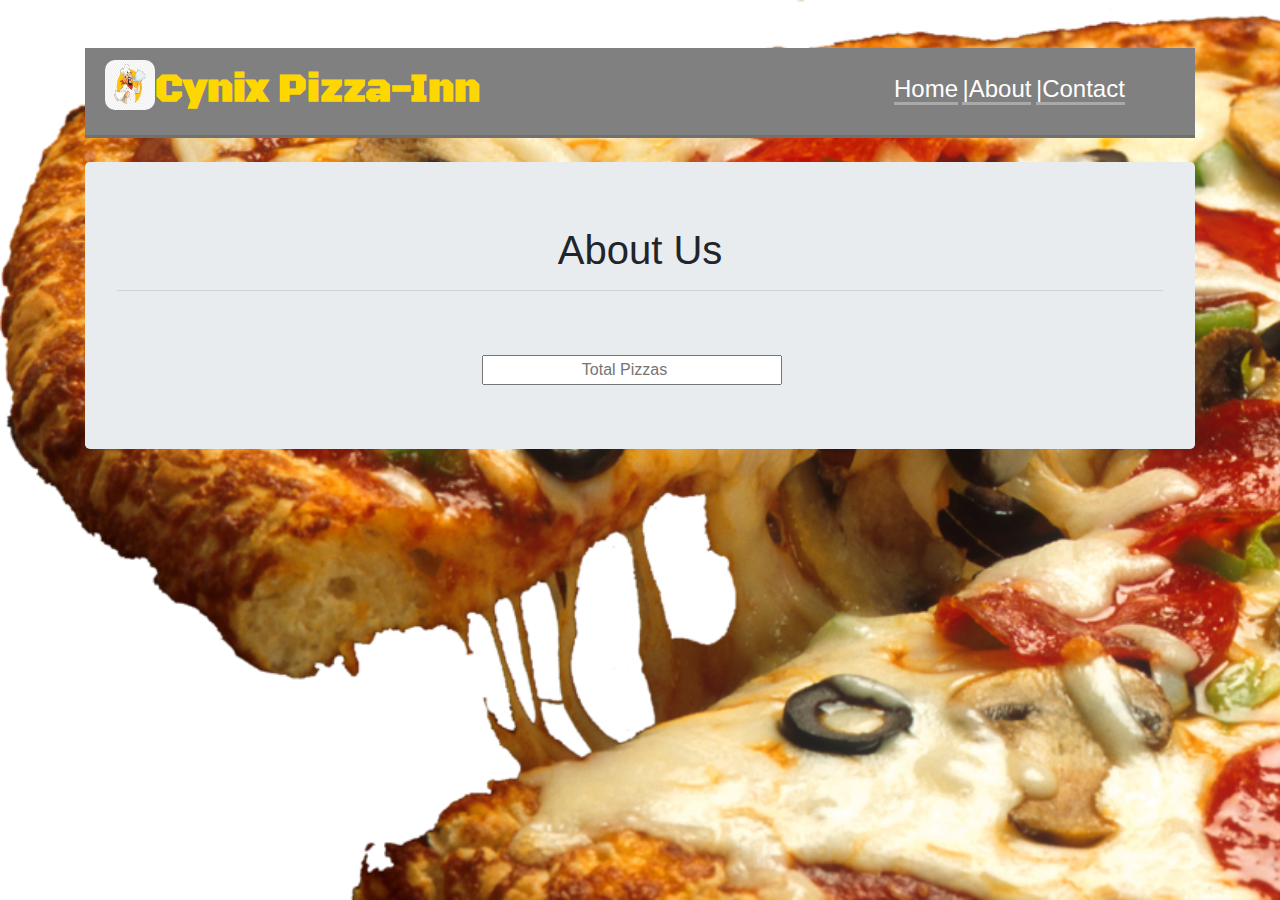
==== about.html @ f09a5b8a "modification for order checkout complete" ====
<!DOCTYPE html>
<html lang="en" dir="ltr">
  <head>
    <meta charset="utf-8">
    <title>cynix_pizza_inn</title>
    <link rel="stylesheet" href="css/styles.css" type="text/css">
    <link rel="stylesheet" href="css/bootstrap.css">
    <script src="js/jquery-3.4.1.js" charset="utf-8"></script>
    <script src="js/scripts.js" charset="utf-8"></script>
    <link href="https://fonts.googleapis.com/css?family=Aclonica|Black+Ops+One&display=swap" rel="stylesheet">
</head>
  <body>
    <!--container starts-->
    <div class="container">
      <br>
      <br>
        <!--navigation starts-->
        <div class="card-header">
              <img src="images/chef.jpg" alt="">
              <h1>Cynix Pizza-Inn</h1>
              <ul>
                <a href="index.html">Home</a>
                <a href="#">|About</a>
                <a href="#">|Contact</a>
              </ul>
        </div>
          <!--navigation ends-->
        <br>
          <!--pizza checkout starts-->
        <div class="jumbotron" id="checkout">
              <h1>About Us</h1>
              <hr>

              <br><br>
              <div class="row" id="rowAdd">
                  <input type="number" name="" value="" min="1" max="1000" placeholder="Total Pizzas">
              </div>
        </div>
          <!--pizza checkout starts-->
    </div>
  </body>
</html>
---- css/styles.css ----
/*body background starts*/
body
{
  background-image: url("../images/2.png");
  background-repeat: no-repeat;
  background-size: cover;
  background-attachment: fixed;
}
/*body background ends*/
/*navigation bar starts*/
.card-header
{
  position: sticky;
  background-color: blue;
}
.card-header a
{
  font-size: 150%;
  background-color: gray;
  border-bottom: solid #A9A9A9;
  color: white;
}
.card-header a:hover
{
  background-color: white;
  color: black;
  text-decoration: none;
  border-bottom: solid #D3D3D3;
}
.card-header ul
{
  margin-left: 70%;
  margin-top: -50px;
}
.card-header h1
{
    color: gold;
    font-weight: bold;
    font-family: Black Ops One ;
    margin-top: -45px;
    margin-left: 50px;
}
.card-header img
{
  height: 50px;
  width: 50px;
  border-radius: 10px;
  margin: 0;
}
/*navigation bar ends*/
/*pizza selection starts*/
.jumbotron p
{
  float: right;
  margin-top: -50px;
  font-family: Allerta Stencil;
}
.jumbotron h2
{
  text-align: center;
  font-family: Aclonica;
  color: 	#228B22;
}
.jumbotron .row .col-sm-2 img
{
  height: 100px;
  width: 110px;
  margin-left: 20px;
}
.jumbotron .row .col-sm-2
{
text-align: center;
font-weight: bold;
margin-left: 25px;
}
#row
{
  background-color: white;
}
.jumbotron .row .col-sm-2:hover
{
  color: green;
  cursor: pointer;
}
.jumbotron #rowhover1 .col-sm-2:hover
{
  color: white;
  cursor: pointer;
}
.jumbotron #rowhover .col-sm-2:hover
{
  color: white;
  cursor: pointer;
}
.jumbotron #rowhover1 .col-sm-2
{
  margin-left: 12%;
}
.jumbotron #rowhover .col-sm-2
{
  margin-left: 6%;
}
.btn
{
  margin-left: 42%;
}
/*pizza selection ends*/
/*checkout starts*/
#checkout
{
  text-align: center;
}
.jumbotron #payable
{
  font-family: Allerta Stencil;
  font-size:50px;
  margin-right: 450px;
}
#rowAdd
{
  background-color: transparent;
}
#rowAdd input
{
  width: 300px;
  margin-left: 380px;
  text-align: center;
}
/*checkout ends*/
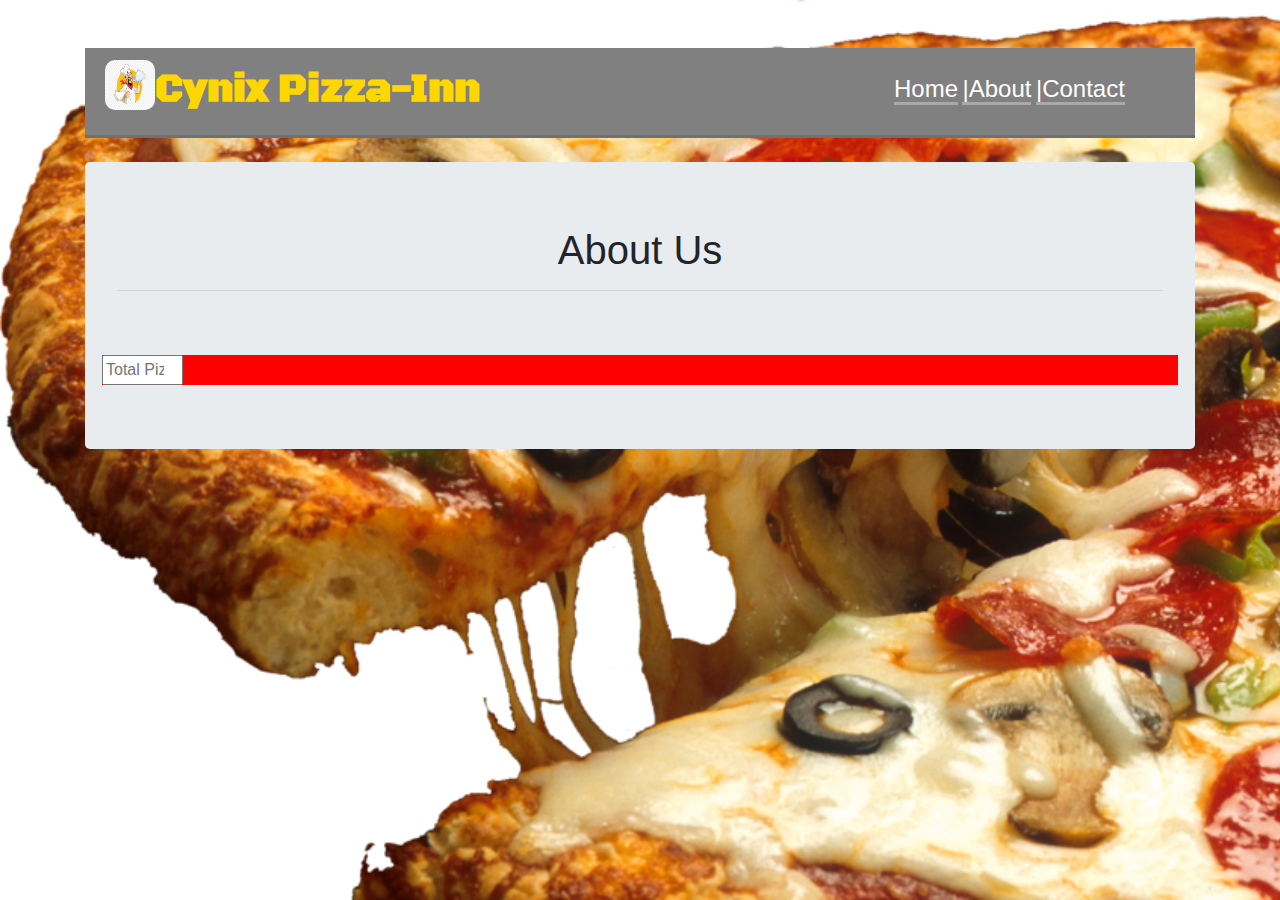
==== commit 90fc7495: "crust function complete, about modification complete" ====
--- a/about.html
+++ b/about.html
@@ -27,7 +27,7 @@
           <!--navigation ends-->
         <br>
           <!--pizza checkout starts-->
-        <div class="jumbotron" id="checkout">
+        <div class="jumbotron" id="about">
               <h1>About Us</h1>
               <hr>
 
--- a/css/styles.css
+++ b/css/styles.css
@@ -105,25 +105,28 @@
   margin-left: 42%;
 }
 /*pizza selection ends*/
-/*checkout starts*/
-#checkout
+/*about starts*/
+#about
 {
   text-align: center;
 }
-.jumbotron #payable
+/*about ends*/
+/*pay starts*/
+
+.jumbotron #pay p
 {
-  font-family: Allerta Stencil;
-  font-size:50px;
-  margin-right: 450px;
+  display: none;
+  float: left;
+  text-align: center;
+  margin-top: 1px;
+  margin-left: 45%;
+  font-family: Aclonica;
+  font-size: 200%;
 }
-#rowAdd
+.jumbotron #pay h5
 {
-  background-color: transparent;
+display: none;
+margin-left: 45%;
+
 }
-#rowAdd input
-{
-  width: 300px;
-  margin-left: 380px;
-  text-align: center;
-}
-/*checkout ends*/
+/*pay ends*/
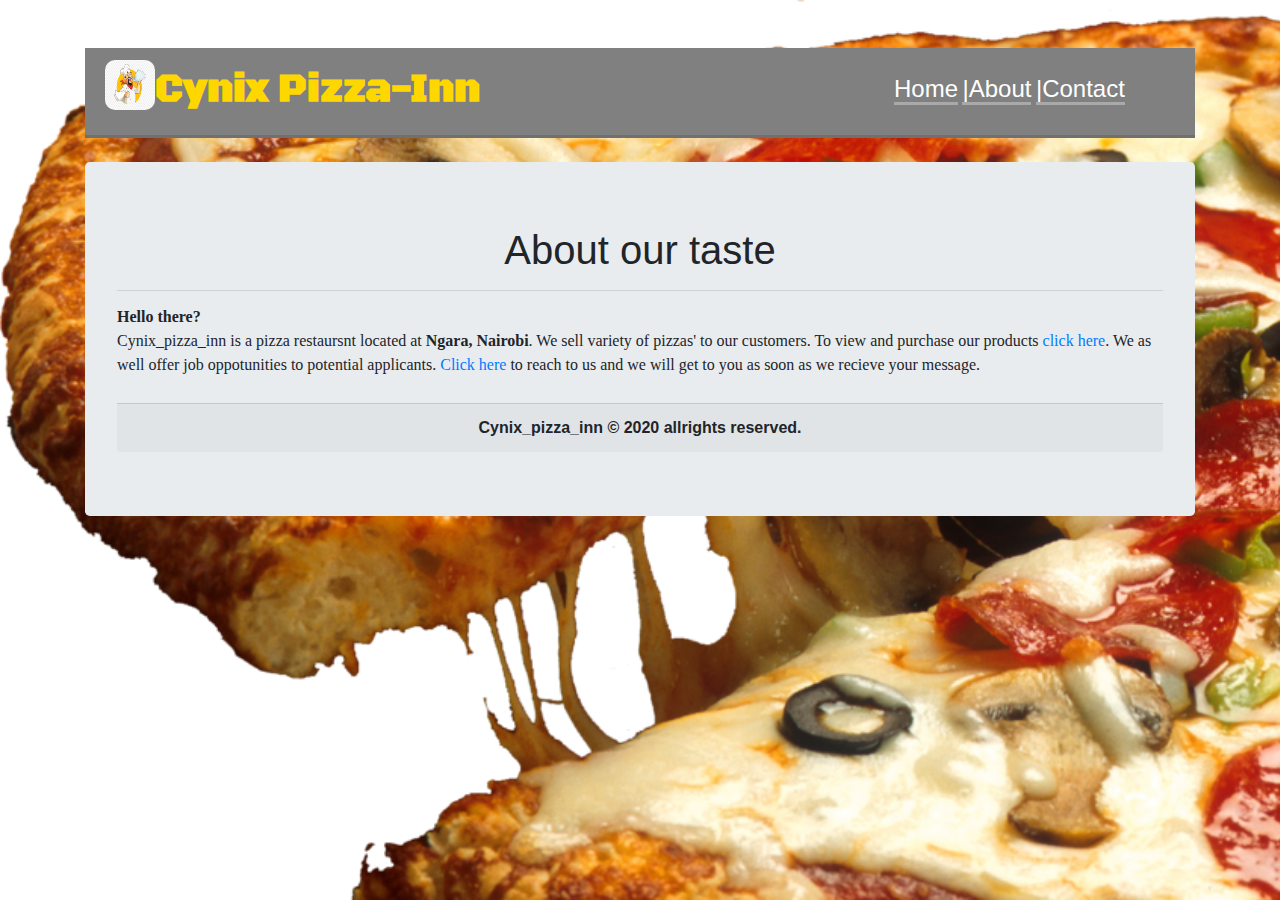
==== commit 7cfb7b83: "footer complete,about us complete" ====
--- a/about.html
+++ b/about.html
@@ -21,19 +21,26 @@
               <ul>
                 <a href="index.html">Home</a>
                 <a href="#">|About</a>
-                <a href="#">|Contact</a>
+                <a href="contact.html">|Contact</a>
               </ul>
         </div>
           <!--navigation ends-->
         <br>
           <!--pizza checkout starts-->
         <div class="jumbotron" id="about">
-              <h1>About Us</h1>
+              <h1>About our taste</h1>
               <hr>
 
               <br><br>
-              <div class="row" id="rowAdd">
-                  <input type="number" name="" value="" min="1" max="1000" placeholder="Total Pizzas">
+              <p>
+                  <strong>Hello there?</strong>
+                  <br>
+                  Cynix_pizza_inn is a pizza restaursnt located at <strong>Ngara, Nairobi</strong>. We sell variety of pizzas' to our
+                  customers. To view and purchase our products <a href="index.html">click here</a>. We as well offer job oppotunities to potential applicants. <a href="contact.html">Click here</a> to reach to us and we will get to you as soon as we recieve your message.
+              </p>
+              <br><br>
+              <div class="card-footer">
+                  <strong>Cynix_pizza_inn &copy; 2020 allrights reserved.</strong>
               </div>
         </div>
           <!--pizza checkout starts-->
--- a/css/styles.css
+++ b/css/styles.css
@@ -110,6 +110,13 @@
 {
   text-align: center;
 }
+#about p
+{
+  float: left;
+  margin-left: 0;
+  text-align: left;
+}
+
 /*about ends*/
 /*pay starts*/
 
@@ -126,7 +133,64 @@
 .jumbotron #pay h5
 {
 display: none;
-margin-left: 45%;
+margin-left: 40%;
 
 }
+.jumbotron .payIput
+{
+  margin: 0;
+  margin-left: -190px;
+  width: 250px;
+  text-align: center;
+  background-color: black;
+  color: white;
+}
 /*pay ends*/
+.contai
+{
+  background-image: url("../images/3.png");
+  background-repeat: no-repeat;
+  background-size: cover;
+}
+.contai input
+{
+  background-color: transparent;
+  text-align: center;
+}
+.contai textarea
+{
+  background-color: transparent;
+}
+.contai .btn-primary
+{
+  width: 150px;
+}
+::placeholder
+{
+  color: white;
+  font-size: 25px;
+}
+#subm
+{
+  margin-left: 450px;
+  width: 100px;
+}
+#myTot
+{
+  margin-right: 500px;
+  font-family: Aclonica;
+  font-size: 200%;
+}
+#heads
+{
+  margin-left: 450px;
+}
+.col-50 h2
+{
+  margin-left: 100px;
+}
+.btn-secondary
+{
+  margin-left: 100px;
+}
+/*about us*/
